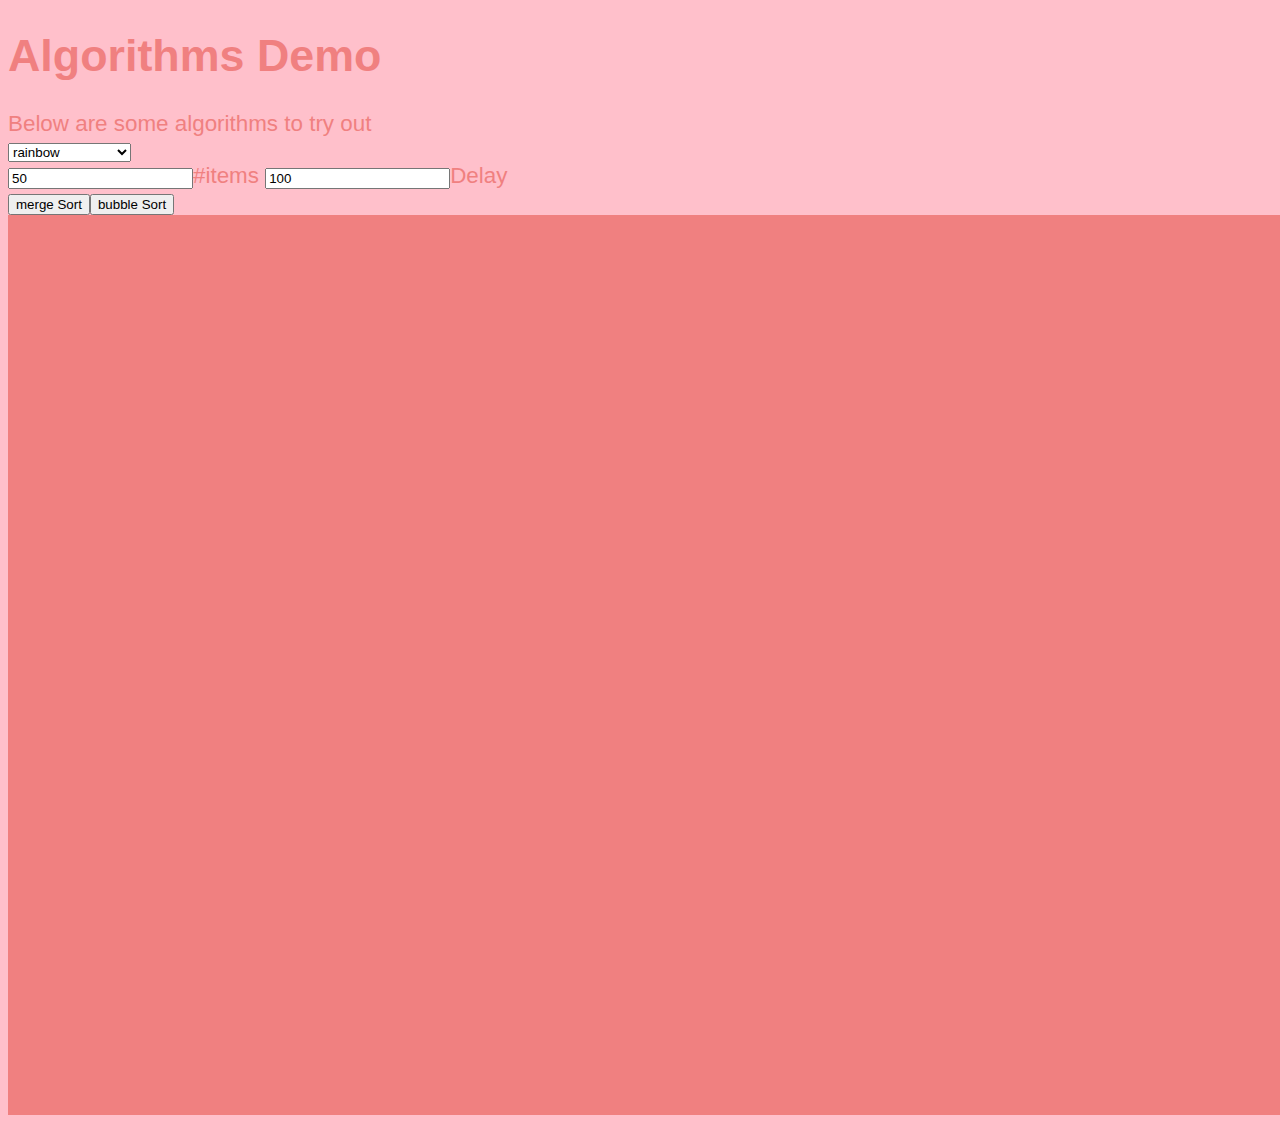
==== index.html @ 4235ccba "adds-initial-website" ====
<!DOCTYPE html>
<html lang="en">
  <head>
    <meta charset="UTF-8">
    <meta name="viewport" content="width=device-width, initial-scale=1.0">
    <meta http-equiv="X-UA-Compatible" content="ie=edge">
    <title>Algorithms</title>
    <link rel="stylesheet" href="style.css">
  </head>
  <body>
    <h1>Algorithms Demo</h1>
    <p1>Below are some algorithms to try out</p1>
    <div></div>
    <select id = "spectrumList" >Color Wave</select> 
    <div></div>
    <input id="inputNum" type="number" value="50">#items</input>
    <input id="inputDelay" type="number" value="100">Delay</input>
    <div id="sortButtons"></div>
    <canvas id="screen" >
    </canvas>
	<script src="index.js"></script>
  </body>
</html>
---- style.css ----
* { 
	box-sizing: border-box;
}
html, body {
	min-height: 100%;
	background: pink;
	color: 	lightcoral;
    font-family: Arial, "Courier New", monospace;
}

/* sets the body height of the browser, so that backgrounds and div heights work correctly. Color and background will almost certainly be altered; they are just placeholders */

body {
	font-size: 1.4rem;
	text-rendering: optimizeLegibility;
}

p1 {
	font-family: Arial, "Courier New", monospace;
}

.Box {
    
    margin: 4px;
    padding: 4px;
    /* border: 1px solid black; */
    background-color: #000;
}

#screen {
	background-color: lightcoral;;
	margin: 0;
	padding: 0;
}

/* sets the base font size for the document; turns on kerning pairs and ligatures */
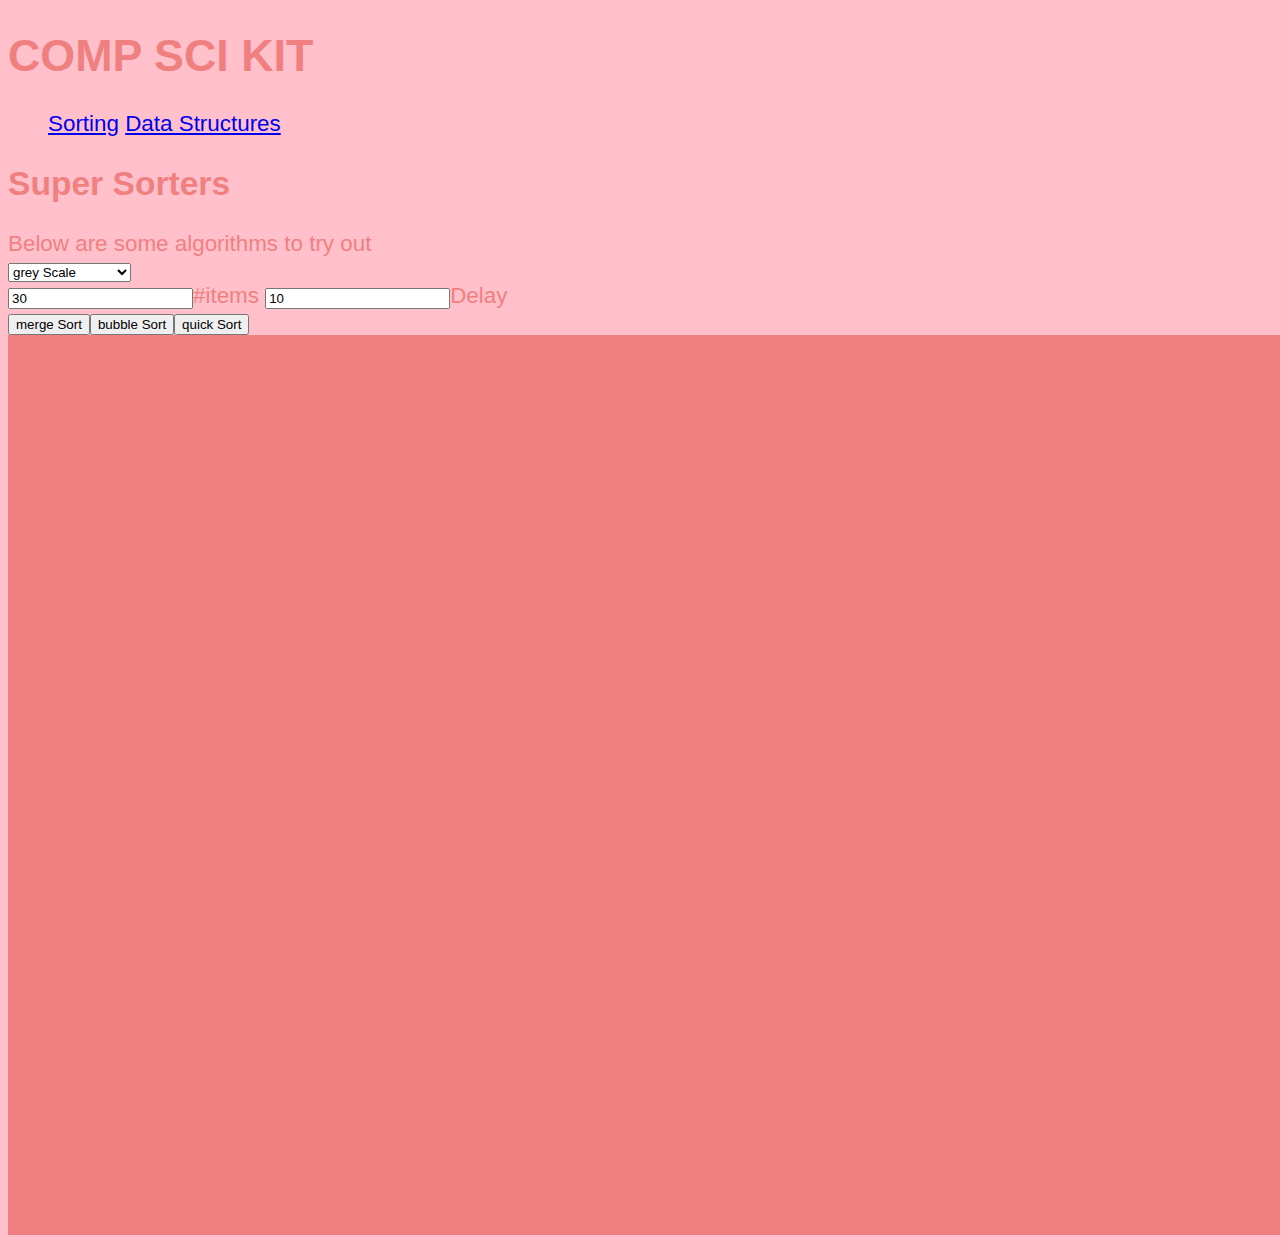
==== commit 7dd4e547: "adds-visualDS-page" ====
--- a/index.html
+++ b/index.html
@@ -8,16 +8,25 @@
     <link rel="stylesheet" href="style.css">
   </head>
   <body>
-    <h1>Algorithms Demo</h1>
+    <h1>COMP SCI KIT</h1>
+    <div></div>
+    <nav>
+      <ul>
+        <li><a href="index.html">Sorting</a></li>
+        <li><a href="visualDS.html">Data Structures</a></li>
+      </ul>
+    </nav>
+    <div></div>
+    <h2>Super Sorters</h2>
     <p1>Below are some algorithms to try out</p1>
     <div></div>
     <select id = "spectrumList" >Color Wave</select> 
     <div></div>
-    <input id="inputNum" type="number" value="50">#items</input>
-    <input id="inputDelay" type="number" value="100">Delay</input>
+    <input id="inputNum" type="number" value="30">#items</input>
+    <input id="inputDelay" type="number" value="10">Delay</input>
     <div id="sortButtons"></div>
     <canvas id="screen" >
     </canvas>
-	<script src="index.js"></script>
+	<script type="module" src="./JS/index.js"></script>
   </body>
 </html>--- a/style.css
+++ b/style.css
@@ -8,6 +8,10 @@
     font-family: Arial, "Courier New", monospace;
 }
 
+
+nav, ul, li {
+	display: inline;
+}
 /* sets the body height of the browser, so that backgrounds and div heights work correctly. Color and background will almost certainly be altered; they are just placeholders */
 
 body {
